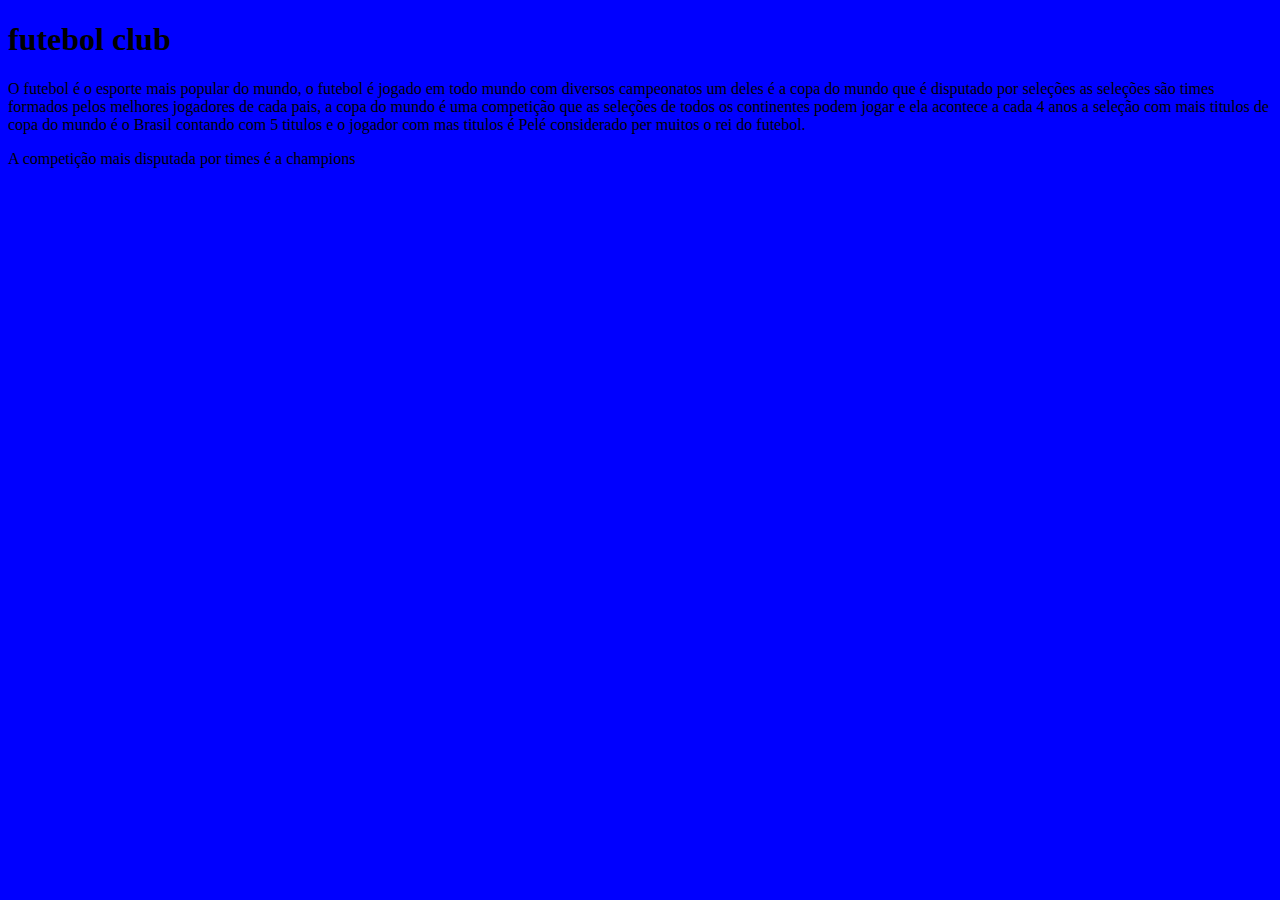
==== index.html @ 0a7c95c6 "Meu primeiro html" ====
<!DOCTYPE html>
<html>
<head>
    <meta charset='utf-8'>
    <meta http-equiv='X-UA-Compatible' content='IE=edge'>
    <title>futebol diego e andre</title>
    <link rel="stylesheet" href="style.css">
    <meta name='viewport' content='width=device-width, initial-scale=1'>
    <link rel='stylesheet' type='text/css' media='screen' href='main.css'>
    <script src='main.js'></script>
</head>
<body>
 <h1>futebol club</h1>
 <p>O futebol é o esporte mais popular do mundo, o futebol é jogado em todo mundo com diversos campeonatos um deles é a copa do mundo que é disputado por seleções 
   as seleções são times formados pelos melhores jogadores de cada pais, a copa do mundo é uma competição que as seleções de todos os continentes podem jogar e ela
   acontece a cada 4 anos a seleção com mais titulos de copa do mundo é o Brasil contando com 5 titulos e o jogador com mas titulos é Pelé considerado per muitos o rei
   do futebol.
 <p>A competição mais disputada por times é a champions </p>
</body>
</html>
---- style.css ----
body{
    background-color: blue;
}
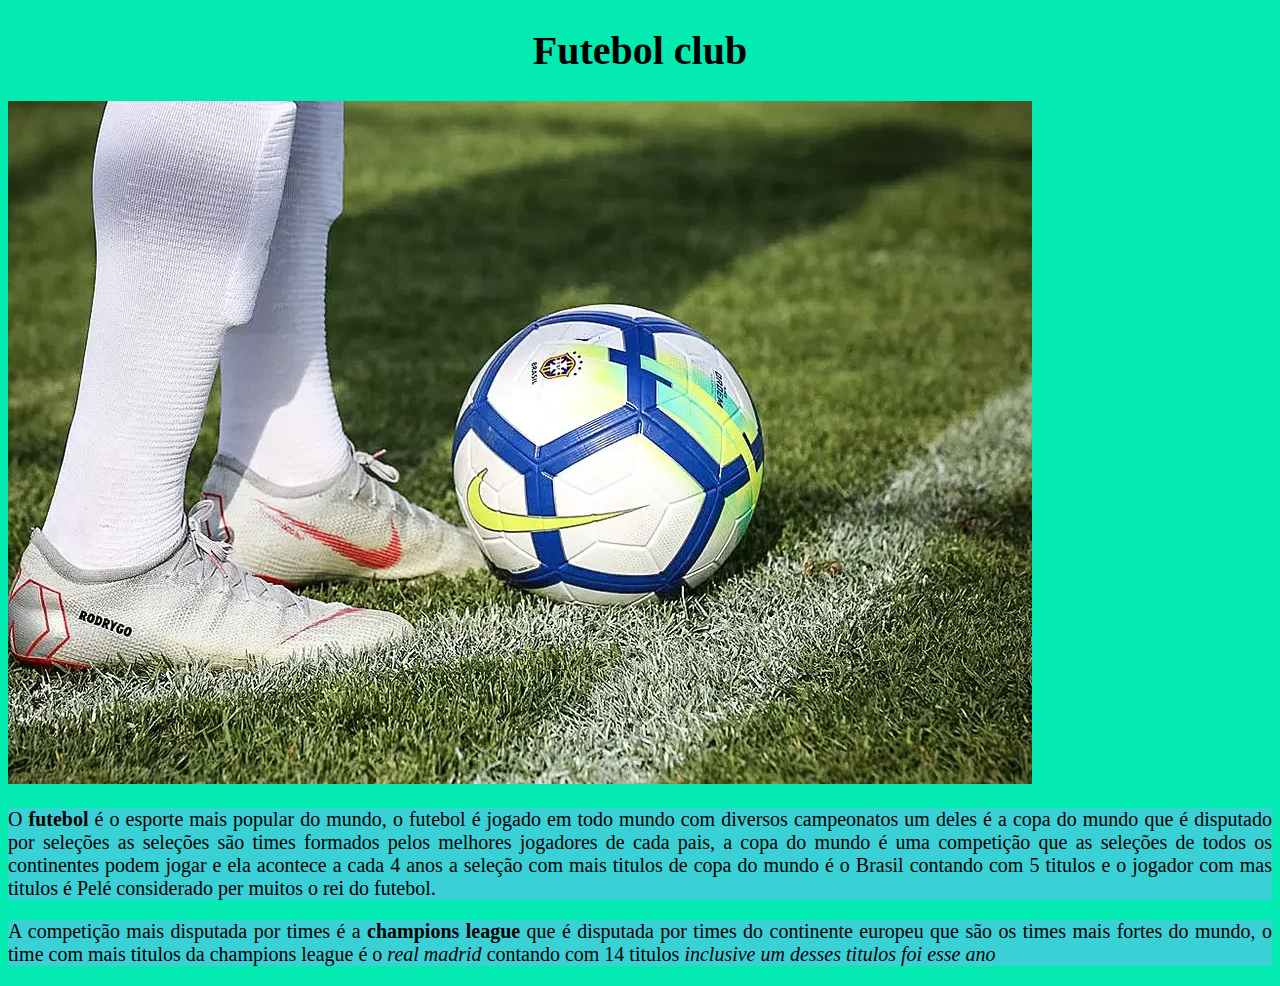
==== commit a065c513: "17/08/2022" ====
--- a/index.html
+++ b/index.html
@@ -10,11 +10,13 @@
     <script src='main.js'></script>
 </head>
 <body>
- <h1>futebol club</h1>
- <p>O futebol é o esporte mais popular do mundo, o futebol é jogado em todo mundo com diversos campeonatos um deles é a copa do mundo que é disputado por seleções 
+ <h1>Futebol club</h1>
+ <img src="logo" alt="">
+ <p>O <b>futebol</b> é o esporte mais popular do mundo, o futebol é jogado em todo mundo com diversos campeonatos um deles é a copa do mundo que é disputado por seleções 
    as seleções são times formados pelos melhores jogadores de cada pais, a copa do mundo é uma competição que as seleções de todos os continentes podem jogar e ela
    acontece a cada 4 anos a seleção com mais titulos de copa do mundo é o Brasil contando com 5 titulos e o jogador com mas titulos é Pelé considerado per muitos o rei
    do futebol.
- <p>A competição mais disputada por times é a champions </p>
+ <p>A competição mais disputada por times é a <b>champions league</b> que é disputada por times do continente europeu que são os times mais fortes do mundo, o time com 
+  mais titulos da champions league é o <i>real madrid</i> contando com 14 titulos <i>inclusive um desses titulos foi esse ano</i>  </p>
 </body>
 </html>--- a/style.css
+++ b/style.css
@@ -1,3 +1,12 @@
 body{
-    background-color: blue;
+    background-color: rgb(4, 235, 177);
+}
+h1{
+    font-size: 40px;
+    text-align: center;
+}
+p{
+    text-align: justify;
+    font-size: 20px;
+    background-color: rgb(57, 209, 214);
 }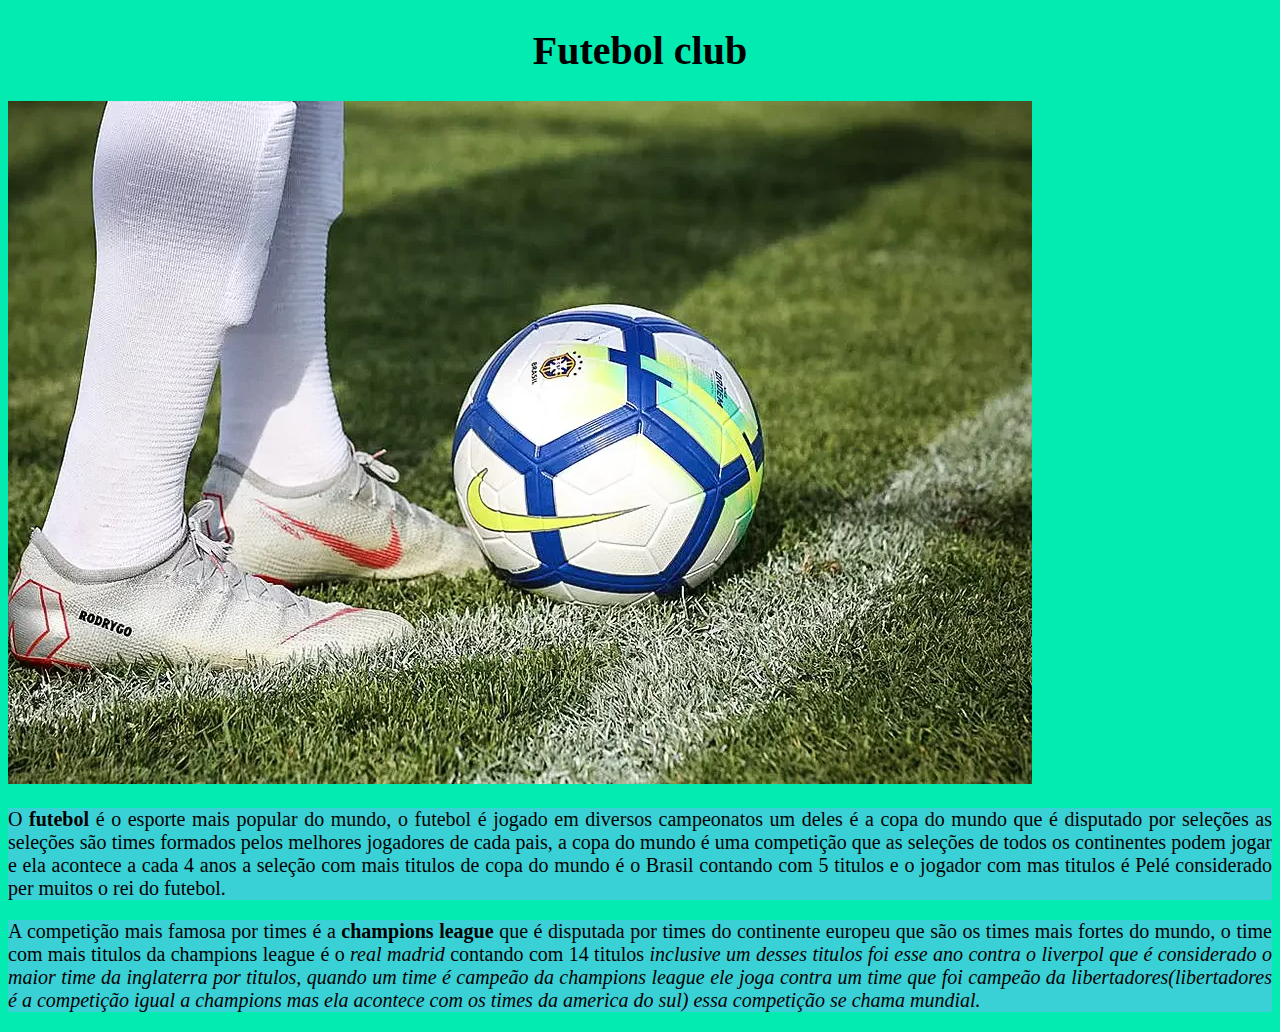
==== commit e18b8d33: "24/08/2022" ====
--- a/index.html
+++ b/index.html
@@ -12,11 +12,13 @@
 <body>
  <h1>Futebol club</h1>
  <img src="logo" alt="">
- <p>O <b>futebol</b> é o esporte mais popular do mundo, o futebol é jogado em todo mundo com diversos campeonatos um deles é a copa do mundo que é disputado por seleções 
+ <p>O <b>futebol</b> é o esporte mais popular do mundo, o futebol é jogado em  diversos campeonatos um deles é a copa do mundo que é disputado por seleções 
    as seleções são times formados pelos melhores jogadores de cada pais, a copa do mundo é uma competição que as seleções de todos os continentes podem jogar e ela
    acontece a cada 4 anos a seleção com mais titulos de copa do mundo é o Brasil contando com 5 titulos e o jogador com mas titulos é Pelé considerado per muitos o rei
    do futebol.
- <p>A competição mais disputada por times é a <b>champions league</b> que é disputada por times do continente europeu que são os times mais fortes do mundo, o time com 
-  mais titulos da champions league é o <i>real madrid</i> contando com 14 titulos <i>inclusive um desses titulos foi esse ano</i>  </p>
+ <p>A competição mais famosa por times é a <b>champions league</b> que é disputada por times do continente europeu que são os times mais fortes do mundo, o time com 
+  mais titulos da champions league é o <i>real madrid</i> contando com 14 titulos <i>inclusive um desses titulos foi esse ano contra o <i>liverpol</i> que é considerado 
+  o maior time da inglaterra por titulos, quando um time é campeão da champions league ele joga contra um time que foi campeão da libertadores(libertadores é a competição
+  igual a champions mas ela acontece com os times da america do sul) essa competição se chama mundial. </p>
 </body>
 </html>--- a/style.css
+++ b/style.css
@@ -9,4 +9,10 @@
     text-align: justify;
     font-size: 20px;
     background-color: rgb(57, 209, 214);
+}
+#logo{
+    width: 100%;
+    height: 10000px;
+    text-align: center;
+
 }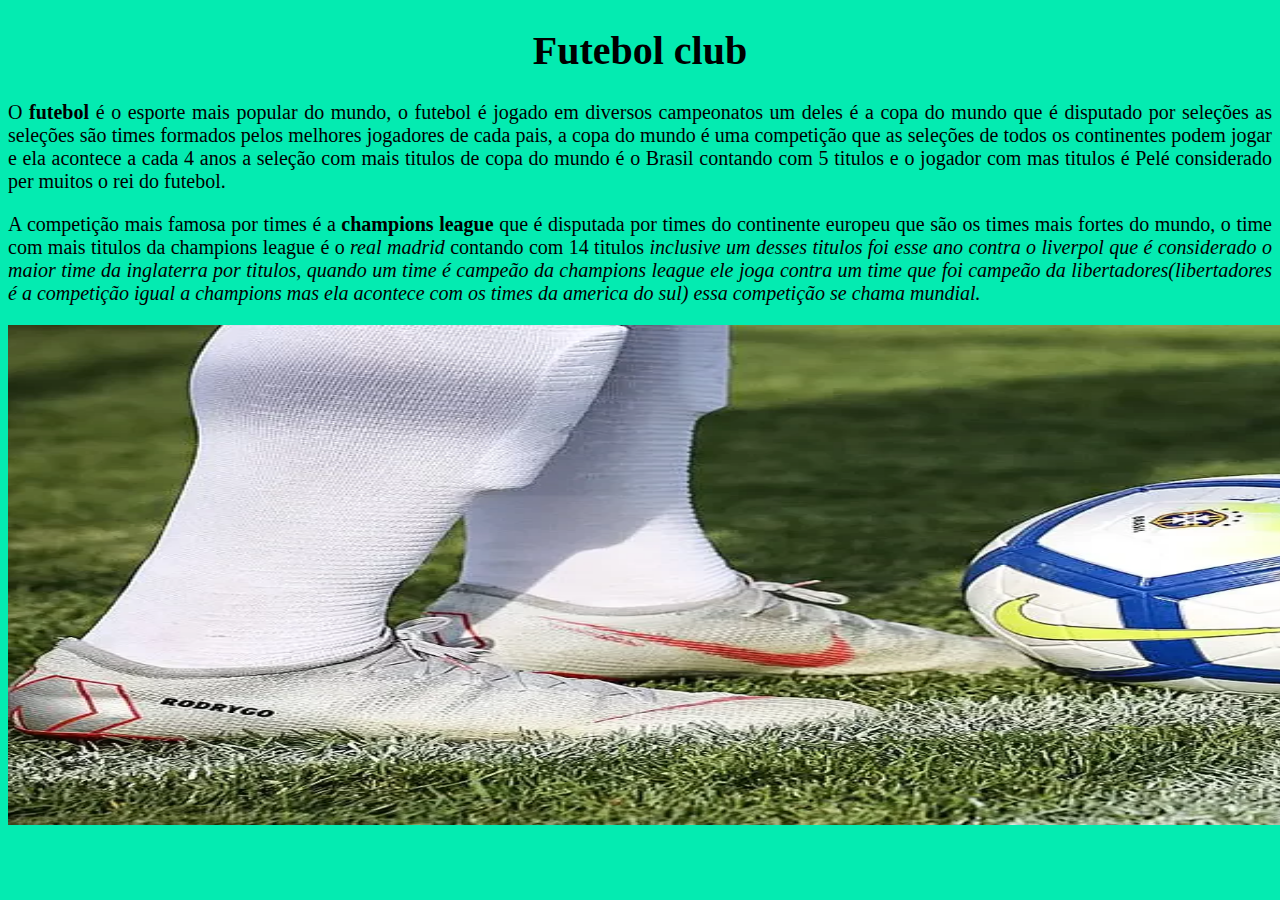
==== commit 9e0178f1: "14/09" ====
--- a/index.html
+++ b/index.html
@@ -10,15 +10,18 @@
     <script src='main.js'></script>
 </head>
 <body>
- <h1>Futebol club</h1>
- <img src="logo" alt="">
+ 
+  <h1>Futebol club</h1>
+ 
  <p>O <b>futebol</b> é o esporte mais popular do mundo, o futebol é jogado em  diversos campeonatos um deles é a copa do mundo que é disputado por seleções 
    as seleções são times formados pelos melhores jogadores de cada pais, a copa do mundo é uma competição que as seleções de todos os continentes podem jogar e ela
    acontece a cada 4 anos a seleção com mais titulos de copa do mundo é o Brasil contando com 5 titulos e o jogador com mas titulos é Pelé considerado per muitos o rei
-   do futebol.
+   do futebol.</p>
  <p>A competição mais famosa por times é a <b>champions league</b> que é disputada por times do continente europeu que são os times mais fortes do mundo, o time com 
   mais titulos da champions league é o <i>real madrid</i> contando com 14 titulos <i>inclusive um desses titulos foi esse ano contra o <i>liverpol</i> que é considerado 
   o maior time da inglaterra por titulos, quando um time é campeão da champions league ele joga contra um time que foi campeão da libertadores(libertadores é a competição
   igual a champions mas ela acontece com os times da america do sul) essa competição se chama mundial. </p>
+  <img id="imagem1" src="logo"
+
 </body>
 </html>--- a/style.css
+++ b/style.css
@@ -8,11 +8,11 @@
 p{
     text-align: justify;
     font-size: 20px;
-    background-color: rgb(57, 209, 214);
+ 
 }
-#logo{
-    width: 100%;
-    height: 10000px;
-    text-align: center;
+#imagem1{
+    width: 2200px;
+    height: 500px;
+    margin: center;
 
 }